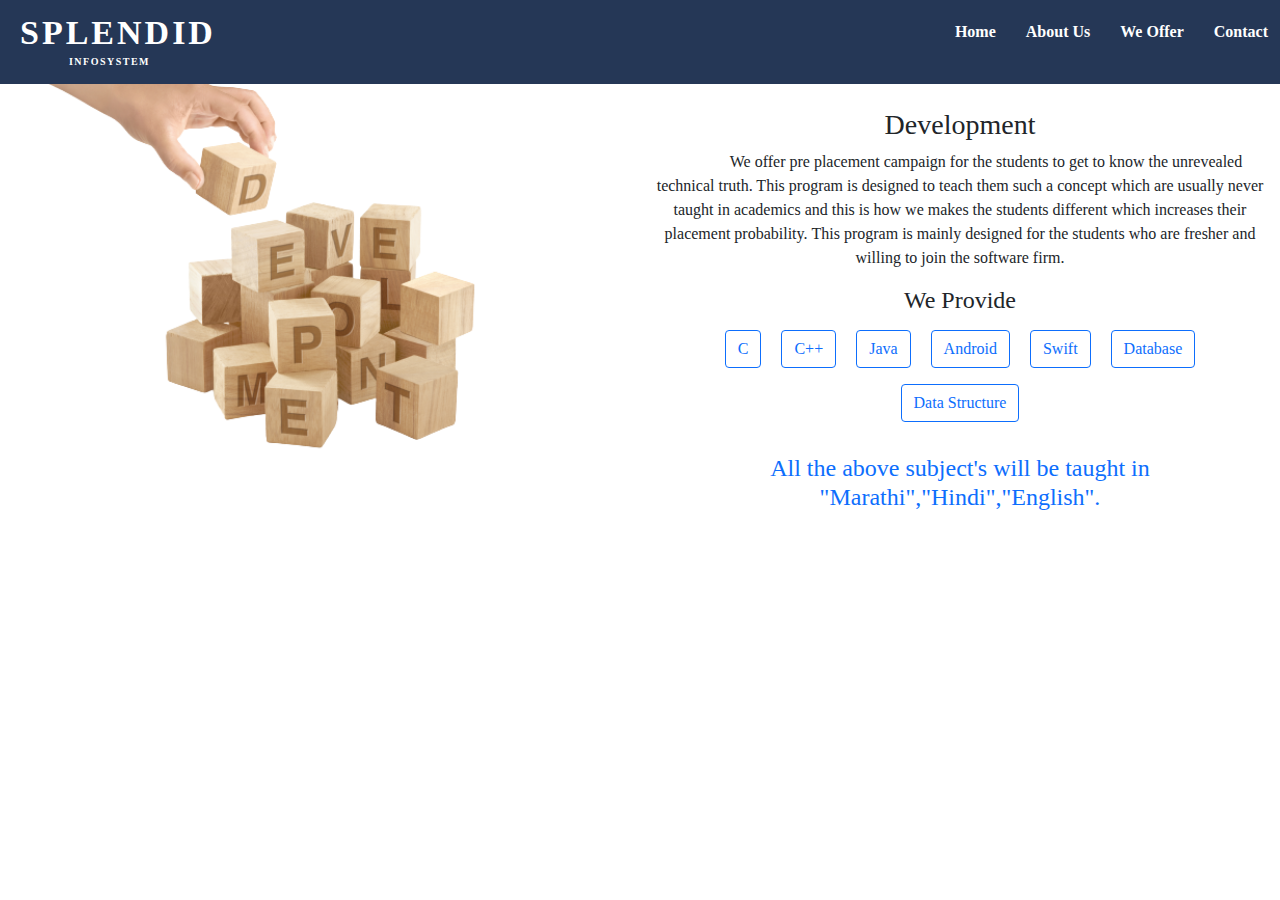
==== Development.html @ 9dd67093 "Make it responsive" ====
<!DOCTYPE html>
<html lang="en">

<head>
    <meta charset="utf-8">
    <meta content="width=device-width, initial-scale=1.0" name="viewport">

    <title>Splendid Infosystem</title>
    <meta content="" name="description">
    <meta content="" name="keywords">
    <!--Bootstrap -->
    <script src="https://cdn.jsdelivr.net/npm/bootstrap@5.1.0/dist/js/bootstrap.bundle.min.js" integrity="sha384-U1DAWAznBHeqEIlVSCgzq+c9gqGAJn5c/t99JyeKa9xxaYpSvHU5awsuZVVFIhvj" crossorigin="anonymous"></script>
    <script src="https://cdn.jsdelivr.net/npm/@popperjs/core@2.9.3/dist/umd/popper.min.js" integrity="sha384-eMNCOe7tC1doHpGoWe/6oMVemdAVTMs2xqW4mwXrXsW0L84Iytr2wi5v2QjrP/xp" crossorigin="anonymous"></script>
    <script src="https://cdn.jsdelivr.net/npm/bootstrap@5.1.0/dist/js/bootstrap.min.js" integrity="sha384-cn7l7gDp0eyniUwwAZgrzD06kc/tftFf19TOAs2zVinnD/C7E91j9yyk5//jjpt/" crossorigin="anonymous"></script>
    <!-- Favicons -->
    <link href="assets/img/logo.svg" rel="icon">
    <link href="assets/img/apple-touch-icon.png" rel="apple-touch-icon">
    <!-- Google Fonts -->
    <link href="https://fonts.googleapis.com/css?family=Open+Sans:300,300i,400,400i,600,600i,700,700i|Nunito:300,300i,400,400i,600,600i,700,700i|Poppins:300,300i,400,400i,500,500i,600,600i,700,700i" rel="stylesheet">

    <!-- Vendor CSS Files -->
    <link href="assets/vendor/bootstrap/css/bootstrap.min.css" rel="stylesheet">
    <link href="assets/vendor/bootstrap-icons/bootstrap-icons.css" rel="stylesheet">
    <link href="assets/vendor/aos/aos.css" rel="stylesheet">
    <link href="assets/vendor/remixicon/remixicon.css" rel="stylesheet">
    <link href="assets/vendor/swiper/swiper-bundle.min.css" rel="stylesheet">
    <link href="assets/vendor/glightbox/css/glightbox.min.css" rel="stylesheet">
    <meta name="viewport" content="width=device-width, initial-scale=1">
    <link rel="stylesheet" href="https://cdnjs.cloudflare.com/ajax/libs/font-awesome/4.7.0/css/font-awesome.css" integrity="sha512-5A8nwdMOWrSz20fDsjczgUidUBR8liPYU+WymTZP1lmY9G6Oc7HlZv156XqnsgNUzTyMefFTcsFH/tnJE/+xBg==" crossorigin="anonymous" referrerpolicy="no-referrer"
    />
    <!-- Template Main CSS File -->
    <link href="assets/css/style.css" rel="stylesheet">
    <link href="assets/css/navbar.css" rel="stylesheet">
    <link href="/assets/css/internship.css" rel="stylesheet">
</head>

<body>

    <!-- ======= Header ======= -->
    <header id="header" class="header fixed-top">
        <div class=" container-fluid d-flex align-items-center justify-content-between">
            <a href="index.html" class="logo  d-flex align-items-center">
                <span class="p-2 span-1">SPLENDID</span><span class="span-2"> INFOSYSTEM</span>
            </a>
            <nav id="navbar" class="navbar">
                <ul class="nav  ">
                    <li><a class="nav-link scrollto" href="./index.html">Home</a></li>
                    <li><a class="nav-link scrollto" href="./index.html#about">About Us</a></li>
                    <li><a class="nav-link scrollto" href="./index.html#services">We Offer</a></li>
                    <li><a class="nav-link scrollto" href="./index.html#contact">Contact</a></li>
                </ul>
                <i class="bi bi-list mobile-nav-toggle"></i>
            </nav>
        </div>
    </header>
    <!-- End Header -->

    <!-- ======= Placement Section ======= -->
    <section>
        <div class="container-fluid">
            <div class="row">
                <div class="col-lg-6 col-12 img-fluid align-middle mx-auto">
                    <img src="./assets/img/Dev-side.png" width="100%" alt="">
                </div>
                <div class="col-lg-6 col-12 ">
                    <div class="row">
                        <div class="col-12 mt-lg-5 text-center">
                            <h3>Development</h3>
                            <p> &nbsp; &nbsp; &nbsp; &nbsp; &nbsp; &nbsp; &nbsp;We offer pre placement campaign for the students to get to know the unrevealed technical truth. This program is designed to teach them such a concept which are usually never taught
                                in academics and this is how we makes the students different which increases their placement probability. This program is mainly designed for the students who are fresher and willing to join the software firm. </p>
                        </div>
                        <div class="col-12  text-center">
                            <h4>We Provide </h4>
                            <button type="button" class="btn  m-2 btn-outline-primary ">C</button>
                            <button type="button" class="btn m-2 btn-outline-primary">C++</button>
                            <button type="button" class="btn m-2 btn-outline-primary">Java</button>
                            <button type="button" class="btn m-2 btn-outline-primary">Android</button>
                            <button type="button" class="btn m-2 btn-outline-primary">Swift</button>
                            <button type="button" class="btn m-2 btn-outline-primary">Database</button>
                            <button type="button" class="btn m-2 btn-outline-primary">Data Structure</button>
                        </div>
                        <div class="col-12  text-center text-primary mt-4">
                            <h4 id="highliter">All the above subject's will be taught in "Marathi","Hindi","English".</h4>
                        </div>
                    </div>
                </div>
            </div>
        </div>
    </section>
</body>
<script src="./assets/js/main.js"></script>

</html>
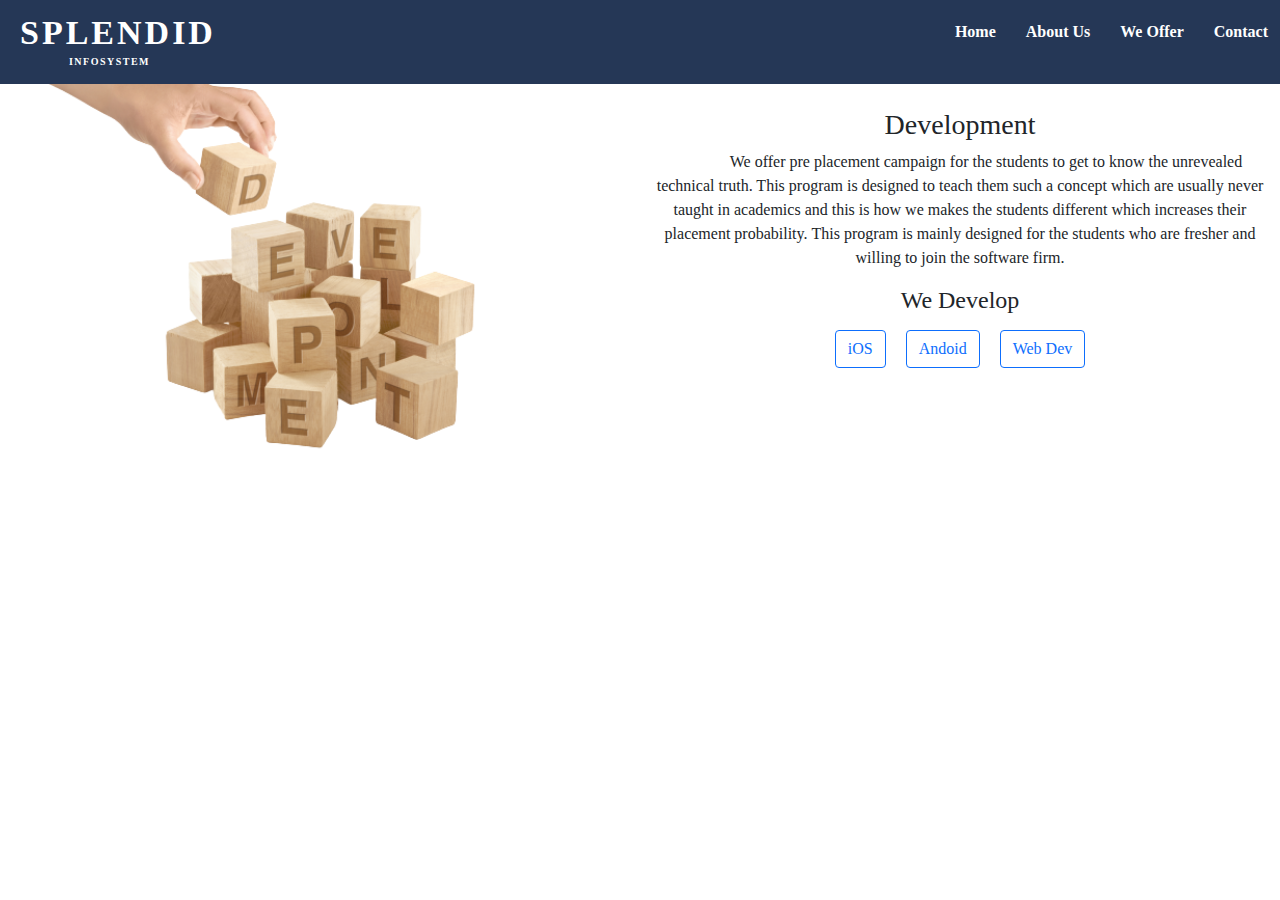
==== commit 8c637d7e: "Address Changed" ====
--- a/Development.html
+++ b/Development.html
@@ -70,17 +70,10 @@
                                 in academics and this is how we makes the students different which increases their placement probability. This program is mainly designed for the students who are fresher and willing to join the software firm. </p>
                         </div>
                         <div class="col-12  text-center">
-                            <h4>We Provide </h4>
-                            <button type="button" class="btn  m-2 btn-outline-primary ">C</button>
-                            <button type="button" class="btn m-2 btn-outline-primary">C++</button>
-                            <button type="button" class="btn m-2 btn-outline-primary">Java</button>
-                            <button type="button" class="btn m-2 btn-outline-primary">Android</button>
-                            <button type="button" class="btn m-2 btn-outline-primary">Swift</button>
-                            <button type="button" class="btn m-2 btn-outline-primary">Database</button>
-                            <button type="button" class="btn m-2 btn-outline-primary">Data Structure</button>
-                        </div>
-                        <div class="col-12  text-center text-primary mt-4">
-                            <h4 id="highliter">All the above subject's will be taught in "Marathi","Hindi","English".</h4>
+                            <h4>We Develop </h4>
+                            <button type="button" class="btn  m-2 btn-outline-primary ">iOS</button>
+                            <button type="button" class="btn m-2 btn-outline-primary">Andoid</button>
+                            <button type="button" class="btn m-2 btn-outline-primary">Web Dev</button>
                         </div>
                     </div>
                 </div>
--- a/assets/css/style.css
+++ b/assets/css/style.css
@@ -128,7 +128,7 @@
     right: 15px;
     bottom: 15px;
     z-index: 99999;
-    background: #4154f1;
+    background: #013289;
     width: 40px;
     height: 40px;
     border-radius: 4px;
@@ -709,6 +709,11 @@
 # Contact
 --------------------------------------------------------------*/
 
+.sendBtn {
+    background: #013289;
+    color: white;
+}
+
 .contact h3 {
     text-align: center;
     font-size: 14px;
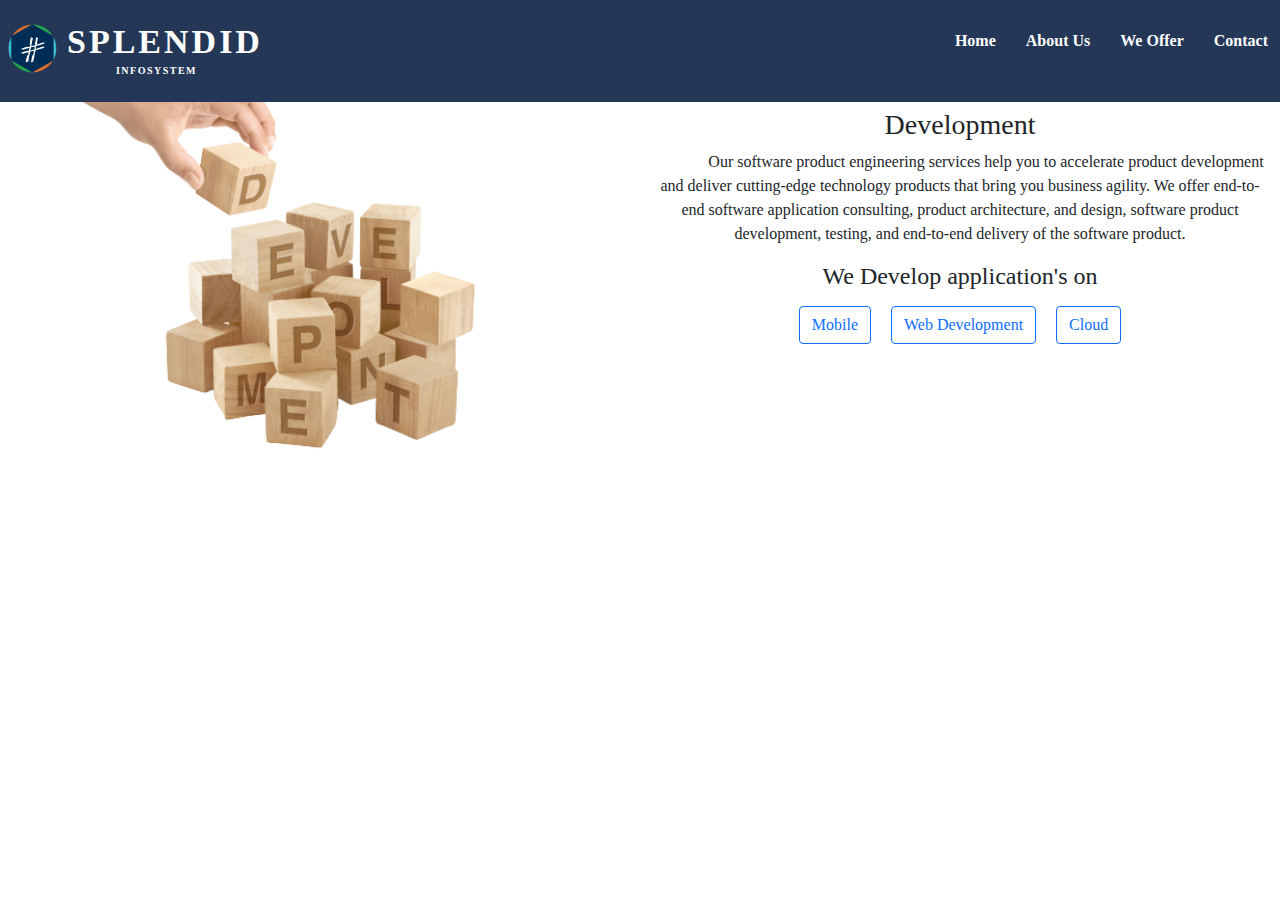
==== commit 6b1e1bea: "Main Logo added" ====
--- a/Development.html
+++ b/Development.html
@@ -40,14 +40,17 @@
     <header id="header" class="header fixed-top">
         <div class=" container-fluid d-flex align-items-center justify-content-between">
             <a href="index.html" class="logo  d-flex align-items-center">
+                <span class="icon mb-2 pl-4 pt-1">
+                    <img src="./assets/img/logo-circle.PNG" alt="">
+                </span>
                 <span class="p-2 span-1">SPLENDID</span><span class="span-2"> INFOSYSTEM</span>
             </a>
             <nav id="navbar" class="navbar">
                 <ul class="nav  ">
-                    <li><a class="nav-link scrollto" href="./index.html">Home</a></li>
-                    <li><a class="nav-link scrollto" href="./index.html#about">About Us</a></li>
-                    <li><a class="nav-link scrollto" href="./index.html#services">We Offer</a></li>
-                    <li><a class="nav-link scrollto" href="./index.html#contact">Contact</a></li>
+                    <li><a class="nav-link scrollto" href="#hero">Home</a></li>
+                    <li><a class="nav-link scrollto" href="#about">About Us</a></li>
+                    <li><a class="nav-link scrollto" href="#services">We Offer</a></li>
+                    <li><a class="nav-link scrollto" href="#contact">Contact</a></li>
                 </ul>
                 <i class="bi bi-list mobile-nav-toggle"></i>
             </nav>
@@ -66,14 +69,16 @@
                     <div class="row">
                         <div class="col-12 mt-lg-5 text-center">
                             <h3>Development</h3>
-                            <p> &nbsp; &nbsp; &nbsp; &nbsp; &nbsp; &nbsp; &nbsp;We offer pre placement campaign for the students to get to know the unrevealed technical truth. This program is designed to teach them such a concept which are usually never taught
-                                in academics and this is how we makes the students different which increases their placement probability. This program is mainly designed for the students who are fresher and willing to join the software firm. </p>
+                            <p> &nbsp; &nbsp; &nbsp; &nbsp; &nbsp; &nbsp; &nbsp;Our software product engineering services help you to accelerate product development and deliver cutting-edge technology products that bring you business agility. We offer end-to-end
+                                software application consulting, product architecture, and design, software product development, testing, and end-to-end delivery of the software product.
+
+                            </p>
                         </div>
                         <div class="col-12  text-center">
-                            <h4>We Develop </h4>
-                            <button type="button" class="btn  m-2 btn-outline-primary ">iOS</button>
-                            <button type="button" class="btn m-2 btn-outline-primary">Andoid</button>
-                            <button type="button" class="btn m-2 btn-outline-primary">Web Dev</button>
+                            <h4>We Develop application's on </h4>
+                            <button type="button" class="btn  m-2 btn-outline-primary ">Mobile</button>
+                            <button type="button" class="btn m-2 btn-outline-primary">Web Development</button>
+                            <button type="button" class="btn m-2 btn-outline-primary">Cloud</button>
                         </div>
                     </div>
                 </div>
--- a/assets/css/style.css
+++ b/assets/css/style.css
@@ -174,6 +174,10 @@
     background: rgb(37 55 86);
 }
 
+.header .icon {
+    margin-left: -9px;
+}
+
 .header.header-scrolled {
     background: rgb(37 55 86);
     padding: 15px 0;
@@ -190,8 +194,12 @@
 }
 
 .header .logo img {
-    max-height: 40px;
+    max-height: 50px;
+    max-width: 50px;
     margin-right: 6px;
+    float: right;
+    clip-path: circle(50% at 50% 50%);
+    transform: scale(1.5);
 }
 
 .header .logo .span-1 {
